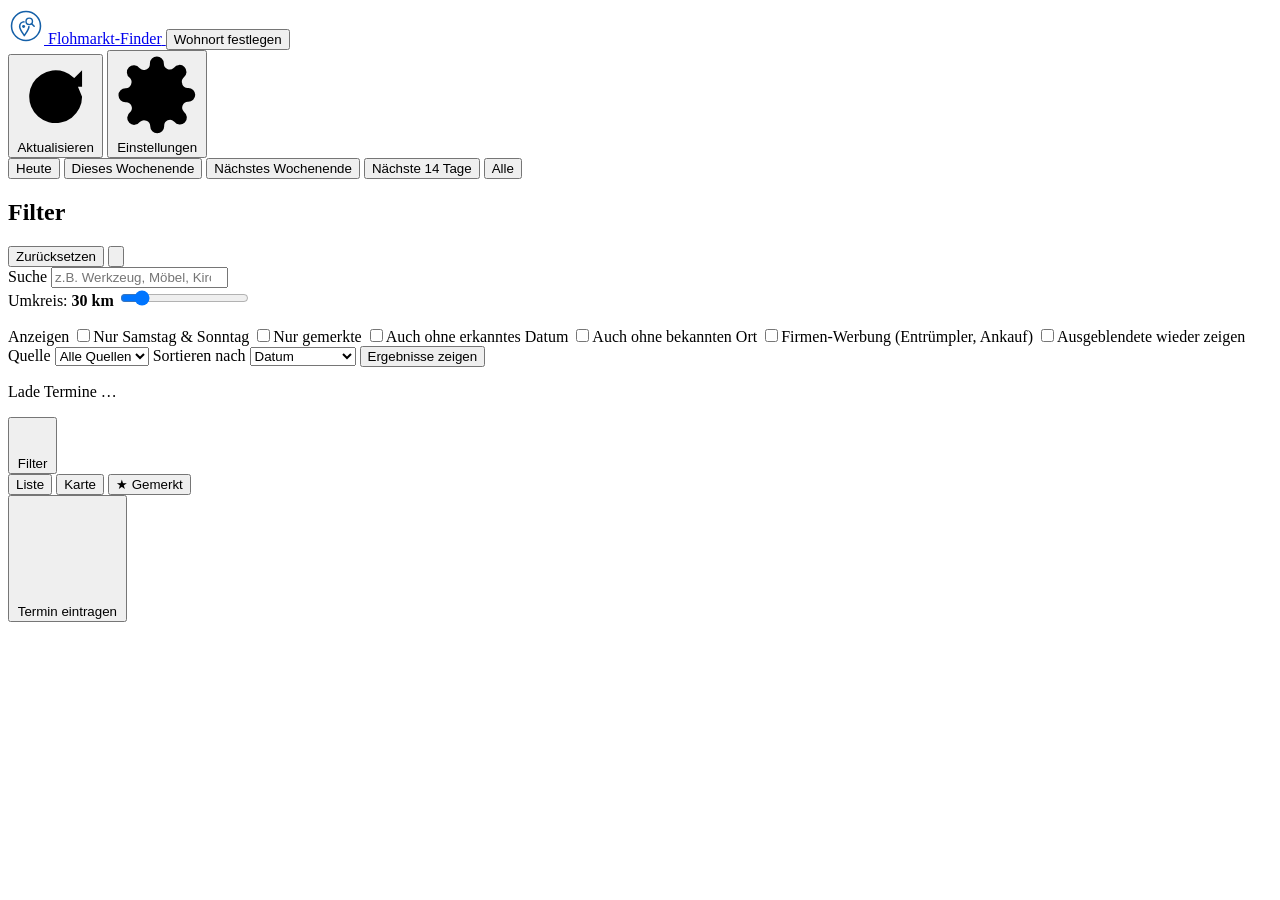
==== app/static/index.html @ dcf5aa01 "Dorf- und Straßen-Flohmärkte als Top-Tipp, Filter starten immer frisch - Neue Kategorien „Dorf-Flohm" ====
<!doctype html>
<html lang="de">
<head>
<meta charset="utf-8">
<meta name="viewport" content="width=device-width, initial-scale=1, viewport-fit=cover">
<title>Flohmarkt-Finder</title>
<meta name="theme-color" content="#0e6f60">
<meta name="description" content="Flohmärkte, Hofflohmärkte und Haushaltsauflösungen in der Nähe">
<link rel="manifest" href="manifest.webmanifest">
<link rel="icon" href="icon.svg" type="image/svg+xml">
<link rel="apple-touch-icon" href="static/apple-touch-icon.png">
<link rel="icon" href="static/icon-192.png" type="image/png" sizes="192x192">
<meta name="apple-mobile-web-app-capable" content="yes">
<link rel="preconnect" href="https://fonts.googleapis.com">
<link rel="preconnect" href="https://fonts.gstatic.com" crossorigin>
<link rel="stylesheet" href="https://fonts.googleapis.com/css2?family=Atkinson+Hyperlegible:ital,wght@0,400;0,700;1,400&family=Bricolage+Grotesque:opsz,wght@12..96,600;12..96,800&display=swap">
<link rel="stylesheet" href="static/vendor/leaflet/leaflet.css">
<link rel="stylesheet" href="static/style.css">
</head>
<body>
<header class="topbar">
  <div class="topbar-row">
    <a class="brand" href="./" aria-label="Flohmarkt-Finder Startseite">
      <img class="brand-logo" src="icon.svg" alt="" width="36" height="36">
      <span>Flohmarkt-Finder</span>
    </a>
    <button class="home-chip" id="homeChip" type="button" title="Wohnort und Umkreis ändern">
      <span id="homeChipText">Wohnort festlegen</span>
    </button>
    <div class="topbar-actions">
      <button class="icon-btn" id="refreshBtn" type="button" title="Jetzt nach neuen Terminen suchen">
        <svg viewBox="0 0 24 24" aria-hidden="true"><path d="M20 12a8 8 0 1 1-2.3-5.6M20 4v5h-5"/></svg>
        <span class="btn-label">Aktualisieren</span>
      </button>
      <button class="icon-btn" id="settingsBtn" type="button" title="Einstellungen">
        <svg viewBox="0 0 24 24" aria-hidden="true"><circle cx="12" cy="12" r="3"/><path d="M19.4 15a1.7 1.7 0 0 0 .3 1.8l.1.1a2 2 0 1 1-2.8 2.8l-.1-.1a1.7 1.7 0 0 0-1.8-.3 1.7 1.7 0 0 0-1 1.5V21a2 2 0 1 1-4 0v-.1a1.7 1.7 0 0 0-1.1-1.5 1.7 1.7 0 0 0-1.8.3l-.1.1a2 2 0 1 1-2.8-2.8l.1-.1a1.7 1.7 0 0 0 .3-1.8 1.7 1.7 0 0 0-1.5-1H3a2 2 0 1 1 0-4h.1a1.7 1.7 0 0 0 1.5-1.1 1.7 1.7 0 0 0-.3-1.8l-.1-.1a2 2 0 1 1 2.8-2.8l.1.1a1.7 1.7 0 0 0 1.8.3H9a1.7 1.7 0 0 0 1-1.5V3a2 2 0 1 1 4 0v.1a1.7 1.7 0 0 0 1 1.5 1.7 1.7 0 0 0 1.8-.3l.1-.1a2 2 0 1 1 2.8 2.8l-.1.1a1.7 1.7 0 0 0-.3 1.8V9a1.7 1.7 0 0 0 1.5 1H21a2 2 0 1 1 0 4h-.1a1.7 1.7 0 0 0-1.5 1Z"/></svg>
        <span class="btn-label">Einstellungen</span>
      </button>
    </div>
  </div>
  <nav class="range-bar" id="rangeBar" aria-label="Zeitraum">
    <button type="button" data-range="today">Heute</button>
    <button type="button" data-range="weekend">Dieses Wochenende</button>
    <button type="button" data-range="nextweekend">Nächstes Wochenende</button>
    <button type="button" data-range="days">Nächste 14 Tage</button>
    <button type="button" data-range="all">Alle</button>
  </nav>
  <div class="status-line" id="statusLine" hidden></div>
</header>

<div class="layout" id="layout">
  <aside class="filters" id="filters" aria-label="Filter">
    <div class="filters-head">
      <h2>Filter</h2>
      <button class="link-btn" id="resetFilters" type="button">Zurücksetzen</button>
      <button class="icon-btn close-filters" id="closeFilters" type="button" aria-label="Filter schließen">
        <svg viewBox="0 0 24 24" aria-hidden="true"><path d="M6 6l12 12M18 6 6 18"/></svg>
      </button>
    </div>

    <label class="field">
      <span class="field-label">Suche</span>
      <input type="search" id="q" placeholder="z.B. Werkzeug, Möbel, Kirche …" autocomplete="off">
    </label>


    <div class="field">
      <label class="field-label" for="radius">Umkreis: <strong id="radiusOut">30 km</strong></label>
      <input type="range" id="radius" min="5" max="200" step="5" value="30">
      <p class="hint" id="radiusHint"></p>
    </div>

    <div class="field">
      <span class="field-label">Anzeigen</span>
      <label class="switch"><input type="checkbox" id="weekendOnly"><span>Nur Samstag &amp; Sonntag</span></label>
      <label class="switch"><input type="checkbox" id="favOnly"><span>Nur gemerkte</span></label>
      <label class="switch"><input type="checkbox" id="undated"><span>Auch ohne erkanntes Datum</span></label>
      <label class="switch"><input type="checkbox" id="noLocation"><span>Auch ohne bekannten Ort</span></label>
      <label class="switch"><input type="checkbox" id="services"><span>Firmen-Werbung (Entrümpler, Ankauf)</span></label>
      <label class="switch"><input type="checkbox" id="showHidden"><span>Ausgeblendete wieder zeigen</span></label>
    </div>

    <label class="field">
      <span class="field-label">Quelle</span>
      <select id="source"><option value="">Alle Quellen</option></select>
    </label>

    <label class="field">
      <span class="field-label">Sortieren nach</span>
      <select id="sort">
        <option value="date">Datum</option>
        <option value="distance">Entfernung</option>
        <option value="new">Neu gefunden</option>
      </select>
    </label>

    <button class="btn primary show-results" id="showResults" type="button">Ergebnisse zeigen</button>
  </aside>

  <main class="results">
    <div class="results-bar">
      <p class="count" id="count" aria-live="polite">Lade Termine …</p>
      <div class="results-tools">
        <button class="btn ghost filter-toggle" id="openFilters" type="button">
          <svg viewBox="0 0 24 24" aria-hidden="true"><path d="M3 5h18M6 12h12M10 19h4"/></svg>
          Filter <span class="badge-count" id="filterCount" hidden></span>
        </button>
        <div class="view-toggle" role="tablist" aria-label="Ansicht">
          <button type="button" role="tab" id="viewList" aria-selected="true">Liste</button>
          <button type="button" role="tab" id="viewMap" aria-selected="false">Karte</button>
          <button type="button" role="tab" id="viewFav" aria-selected="false">★ Gemerkt <span class="fav-n" id="favCount"></span></button>
        </div>
      </div>
    </div>

    <div class="cat-chips" id="catChips" role="group" aria-label="Art der Veranstaltung"></div>

    <section class="welcome" id="welcome" hidden>
      <h1>Wo wohnst du?</h1>
      <p>Gib deine Postleitzahl oder deinen Ort ein. Dann sucht der Finder Flohmärkte, Hofflohmärkte und Haushaltsauflösungen in deiner Nähe.</p>
      <form id="welcomeForm" class="welcome-form">
        <input id="welcomeQuery" type="text" inputmode="text" placeholder="z.B. 50667 oder Köln" required>
        <select id="welcomeRadius" aria-label="Umkreis">
          <option value="10">10 km</option><option value="20">20 km</option>
          <option value="30">30 km</option><option value="50" selected>50 km</option><option value="100">100 km</option>
        </select>
        <button class="btn primary" type="submit">Los geht's</button>
      </form>
      <p class="form-error" id="welcomeError" hidden></p>
    </section>

    <div id="activeFilters" class="active-filters" role="status" hidden></div>
    <div id="list" class="list"></div>
  </main>
  <div id="mapWrap" class="map-wrap" hidden><div id="map"></div></div>
</div>

<button class="fab" id="addBtn" type="button" title="Eigenen Termin eintragen">
  <svg viewBox="0 0 24 24" aria-hidden="true"><path d="M12 5v14M5 12h14"/></svg>
  <span>Termin eintragen</span>
</button>

<!-- Detailansicht -->
<dialog id="detail" class="sheet">
  <div class="sheet-inner" id="detailBody"></div>
</dialog>

<!-- Einstellungen -->
<dialog id="settings" class="sheet">
  <form class="sheet-inner" id="settingsForm" method="dialog">
    <div class="sheet-head">
      <h2>Einstellungen</h2>
      <button class="icon-btn" value="cancel" formnovalidate aria-label="Schließen"><svg viewBox="0 0 24 24" aria-hidden="true"><path d="M6 6l12 12M18 6 6 18"/></svg></button>
    </div>

    <fieldset>
      <legend>Wohnort &amp; Umkreis</legend>
      <label class="field"><span class="field-label">PLZ oder Ort</span>
        <input id="setHome" type="text" placeholder="z.B. 50667 oder Köln"></label>
      <p class="hint" id="setHomeLabel"></p>
      <p class="hint static-only" id="regionHint"></p>
      <label class="field"><span class="field-label">Umkreis (km)</span>
        <input id="setRadius" type="number" min="5" max="200" step="5"></label>
      <label class="field"><span class="field-label">„Nächste Tage“ umfasst</span>
        <input id="setDays" type="number" min="1" max="90"></label>
    </fieldset>

    <fieldset>
      <legend>Ansicht</legend>
      <div class="field"><span class="field-label">Schriftgröße</span>
        <div class="seg" id="fontSeg">
          <button type="button" data-font="1">Normal</button>
          <button type="button" data-font="1.15">Groß</button>
          <button type="button" data-font="1.3">Sehr groß</button>
        </div>
      </div>
      <div class="field"><span class="field-label">Farben</span>
        <div class="seg" id="themeSeg">
          <button type="button" data-theme-set="">Automatisch</button>
          <button type="button" data-theme-set="light">Hell</button>
          <button type="button" data-theme-set="dark">Dunkel</button>
        </div>
      </div>
    </fieldset>

    <fieldset class="server-only">
      <legend>Suche</legend>
      <label class="switch"><input type="checkbox" id="setKa"><span>Kleinanzeigen durchsuchen</span></label>
      <label class="field"><span class="field-label">Suchbegriffe (einer pro Zeile)</span>
        <textarea id="setTerms" rows="7"></textarea></label>
      <label class="field"><span class="field-label">Seiten pro Suchbegriff</span>
        <input id="setPages" type="number" min="1" max="5"></label>
      <label class="field"><span class="field-label">Automatisch aktualisieren alle … Stunden</span>
        <input id="setHours" type="number" min="0.5" max="48" step="0.5"></label>
      <label class="field"><span class="field-label">Weitere Webseiten mit Terminkalender (eine Adresse pro Zeile)</span>
        <textarea id="setUrls" rows="4" placeholder="https://www.beispiel-stadt.de/veranstaltungen&#10;https://…/kalender.ics"></textarea></label>
      <p class="hint">Funktioniert mit Seiten, die ihre Termine als schema.org-Event anbieten, und mit iCal-Adressen (.ics), z.B. von der Stadt, der Kirchengemeinde oder einem Veranstalter.</p>
    </fieldset>

    <fieldset class="web-only">
      <legend>Als App aufs Handy</legend>
      <p class="hint">Für Android (ab Android 8, z.B. Android 12): App-Datei herunterladen und öffnen. Beim ersten Mal fragt das Handy, ob Apps aus dieser Quelle installiert werden dürfen. Das mit „Zulassen“ bestätigen.</p>
      <a class="btn primary" href="https://github.com/anonym239/Kleinanzeigen/releases/latest/download/Flohmarkt-Finder.apk">Android-App herunterladen</a>
      <p class="hint">iPhone: Seite in Safari öffnen → Teilen-Symbol → „Zum Home-Bildschirm“.</p>
    </fieldset>

    <fieldset class="server-only">
      <legend>Kalender</legend>
      <p class="hint">Diese Adresse im Handy-Kalender abonnieren. Dann stehen alle gemerkten Termine automatisch im Kalender:</p>
      <div class="copy-row"><input id="icsUrl" type="text" readonly><button class="btn ghost" type="button" id="copyIcs">Kopieren</button></div>
    </fieldset>

    <fieldset class="static-only">
      <legend>Quellen</legend>
      <div id="sourceList" class="source-list"></div>
      <label class="field"><span class="field-label">Weitere Webseite als Quelle</span>
        <input id="newSource" type="url" inputmode="url" placeholder="https://www.kieler-express.de/…"></label>
      <button class="btn primary" type="button" id="addSource">Quelle hinzufügen</button>
      <p class="hint">Zum Beispiel ein Anzeigenblatt, die Kirchengemeinde oder ein Verein. Übernommen werden nur
        Flohmärkte, Trödel- und Kindermärkte und Haushaltsauflösungen mit Datum – keine Nachrichten – und nur im
        eingestellten Umkreis. Nach etwa 10 Minuten sind die Termine da.</p>
      <p class="form-error" id="sourceError" hidden></p>
    </fieldset>

    <fieldset>
      <legend>Pflege</legend>
      <div id="sourceStatus" class="source-status server-only"></div>
      <button class="btn ghost" type="button" id="restoreHidden">Alle ausgeblendeten Termine wiederherstellen</button>
    </fieldset>

    <p class="form-error" id="settingsError" hidden></p>
    <div class="sheet-actions">
      <button class="btn ghost" value="cancel" formnovalidate>Abbrechen</button>
      <button class="btn primary" id="saveSettings" type="button">Speichern</button>
    </div>
  </form>
</dialog>

<!-- Eigener Termin -->
<dialog id="addDialog" class="sheet">
  <form class="sheet-inner" id="addForm">
    <div class="sheet-head">
      <h2>Termin eintragen</h2>
      <button class="icon-btn" type="button" data-close aria-label="Schließen"><svg viewBox="0 0 24 24" aria-hidden="true"><path d="M6 6l12 12M18 6 6 18"/></svg></button>
    </div>
    <p class="hint">Zum Beispiel aus der Zeitung, vom Aushang im Supermarkt oder vom Nachbarn gehört.</p>
    <label class="field"><span class="field-label">Was?</span>
      <input id="addTitle" required minlength="2" placeholder="z.B. Hofflohmarkt Lindenstraße"></label>
    <label class="field"><span class="field-label">Art</span><select id="addCat"></select></label>
    <div class="field-row">
      <label class="field"><span class="field-label">Von</span><input id="addStart" type="date" required></label>
      <label class="field"><span class="field-label">Bis (optional)</span><input id="addEnd" type="date"></label>
    </div>
    <label class="field"><span class="field-label">Uhrzeit</span><input id="addTime" placeholder="z.B. 9–15 Uhr"></label>
    <label class="field"><span class="field-label">Wo? (Adresse oder Ort)</span><input id="addAddress" placeholder="Lindenstraße 5, 50667 Köln"></label>
    <label class="field"><span class="field-label">Notiz / Beschreibung</span><textarea id="addDesc" rows="3"></textarea></label>
    <label class="field"><span class="field-label">Link (optional)</span><input id="addUrl" type="url" placeholder="https://"></label>
    <p class="form-error" id="addError" hidden></p>
    <div class="sheet-actions">
      <button class="btn ghost" type="button" data-close>Abbrechen</button>
      <button class="btn primary" type="submit">Speichern</button>
    </div>
  </form>
</dialog>

<div class="toast" id="toast" role="status" hidden></div>

<script src="static/mode.js"></script>
<script src="static/vendor/leaflet/leaflet.js"></script>
<script src="static/app.js"></script>
</body>
</html>
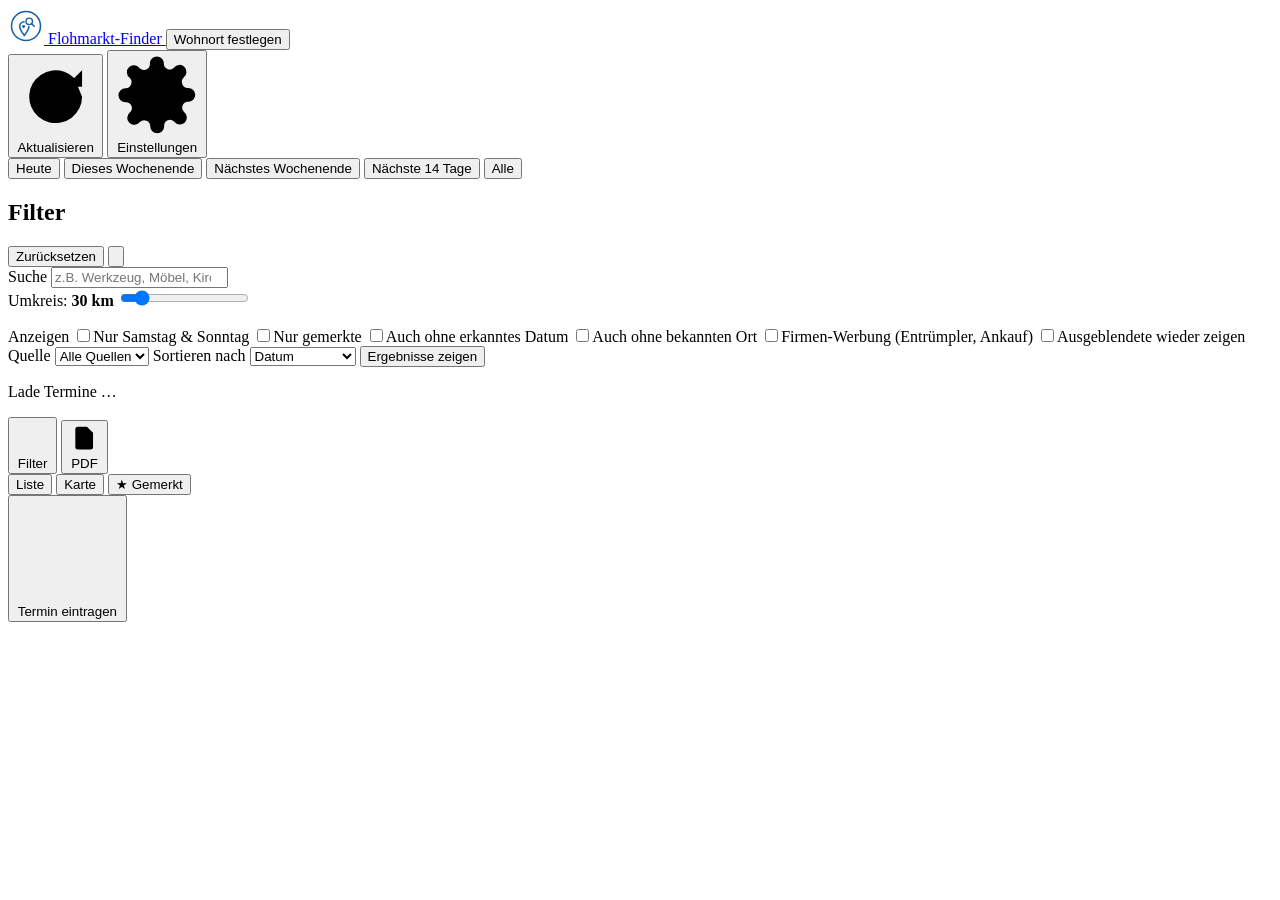
==== commit 95137b88: "PDF herunterladen (A4 mit Karte & Route), Filter scrollbar, Top-Tipp lesbar - Neuer Knopf „PDF“: all" ====
--- a/app/static/index.html
+++ b/app/static/index.html
@@ -105,6 +105,10 @@
           <svg viewBox="0 0 24 24" aria-hidden="true"><path d="M3 5h18M6 12h12M10 19h4"/></svg>
           Filter <span class="badge-count" id="filterCount" hidden></span>
         </button>
+        <button class="btn ghost pdf-btn" id="pdfBtn" type="button" title="Ausgewählte Termine als PDF (eine A4-Seite mit Karte und Route)">
+          <svg viewBox="0 0 24 24" aria-hidden="true"><path d="M14 3H7a2 2 0 0 0-2 2v14a2 2 0 0 0 2 2h10a2 2 0 0 0 2-2V8Z"/><path d="M14 3v5h5M12 11v6M9.5 14.5 12 17l2.5-2.5"/></svg>
+          PDF
+        </button>
         <div class="view-toggle" role="tablist" aria-label="Ansicht">
           <button type="button" role="tab" id="viewList" aria-selected="true">Liste</button>
           <button type="button" role="tab" id="viewMap" aria-selected="false">Karte</button>
@@ -129,6 +133,8 @@
       <p class="form-error" id="welcomeError" hidden></p>
     </section>
 
+    <div id="appUpdate" class="notice" hidden></div>
+    <div id="memoryHints" class="memory-hints"></div>
     <div id="activeFilters" class="active-filters" role="status" hidden></div>
     <div id="list" class="list"></div>
   </main>
@@ -183,6 +189,14 @@
       </div>
     </fieldset>
 
+    <fieldset>
+      <legend>Erinnerung</legend>
+      <label class="switch app-only"><input type="checkbox" id="setFriday">
+        <span>Freitags um 16 Uhr: Überblick, was am Wochenende los ist</span></label>
+      <button class="btn ghost app-only" type="button" id="testFriday">Probe-Nachricht jetzt zeigen</button>
+      <p class="hint" id="fridayHint"></p>
+    </fieldset>
+
     <fieldset class="server-only">
       <legend>Suche</legend>
       <label class="switch"><input type="checkbox" id="setKa"><span>Kleinanzeigen durchsuchen</span></label>
@@ -263,10 +277,30 @@
   </form>
 </dialog>
 
+<!-- PDF-Auswahl -->
+<div class="pdf-bar" id="pdfBar" hidden>
+  <div class="pdf-bar-top">
+    <strong id="pdfCount"></strong>
+    <span class="hint">Antippen wählt ab oder wieder aus – in der Liste oder auf der Karte</span>
+  </div>
+  <div class="pdf-bar-acts">
+    <button class="link-btn" type="button" id="pdfAll">Alle</button>
+    <button class="link-btn" type="button" id="pdfNone">Keine</button>
+    <button class="btn ghost" type="button" id="pdfCancel">Abbrechen</button>
+    <button class="btn primary" type="button" id="pdfMake">PDF erstellen</button>
+  </div>
+</div>
+
+<!-- Wochenend-Tour -->
+<dialog id="tourDialog" class="sheet">
+  <div class="sheet-inner" id="tourBody"></div>
+</dialog>
+
 <div class="toast" id="toast" role="status" hidden></div>
 
 <script src="static/mode.js"></script>
 <script src="static/vendor/leaflet/leaflet.js"></script>
+<script src="static/pdf.js"></script>
 <script src="static/app.js"></script>
 </body>
 </html>
